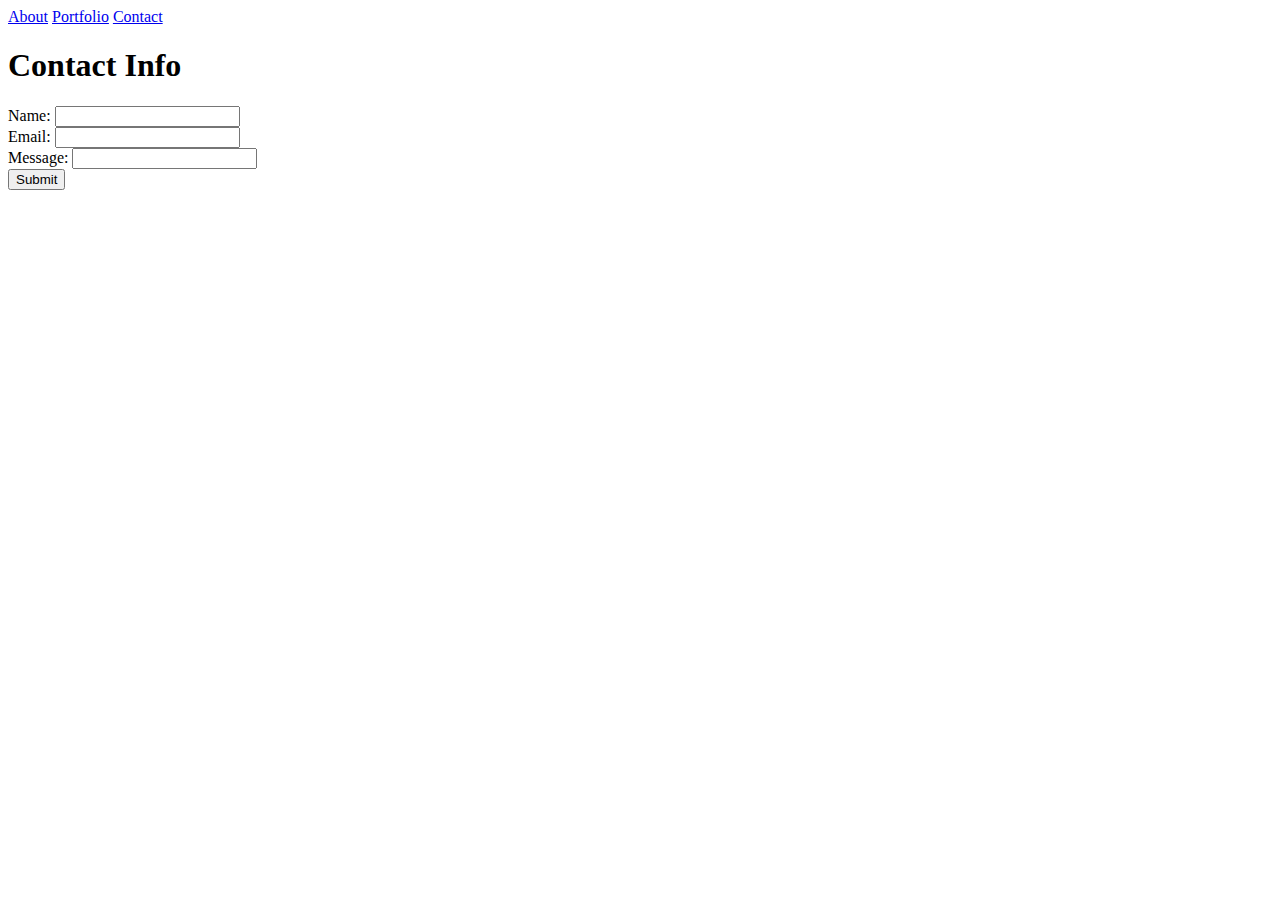
==== contact.html @ d14db07b "portolio" ====
<DOCTYPE>

    <html>
        <head>
                

        </head>

        <body>
                
            
            <div class="topnav">
                    <a href="index.html">About</a>
                    <a href="portfolio.html">Portfolio</a>
                    <a href="contact.html">Contact</a>

                 <h1> Contact Info</h1>
            </div>
        
    
            <form action="/action_page.php">
                Name: <input type="text" name="Name"><br>
                Email: <input type="text" name="Email"><br>
                Message: <input type="text" name="Message"><br>
                <input type="submit" value="Submit">
              </form>    

           

        </body>

    </html>


</DOCTYPE>
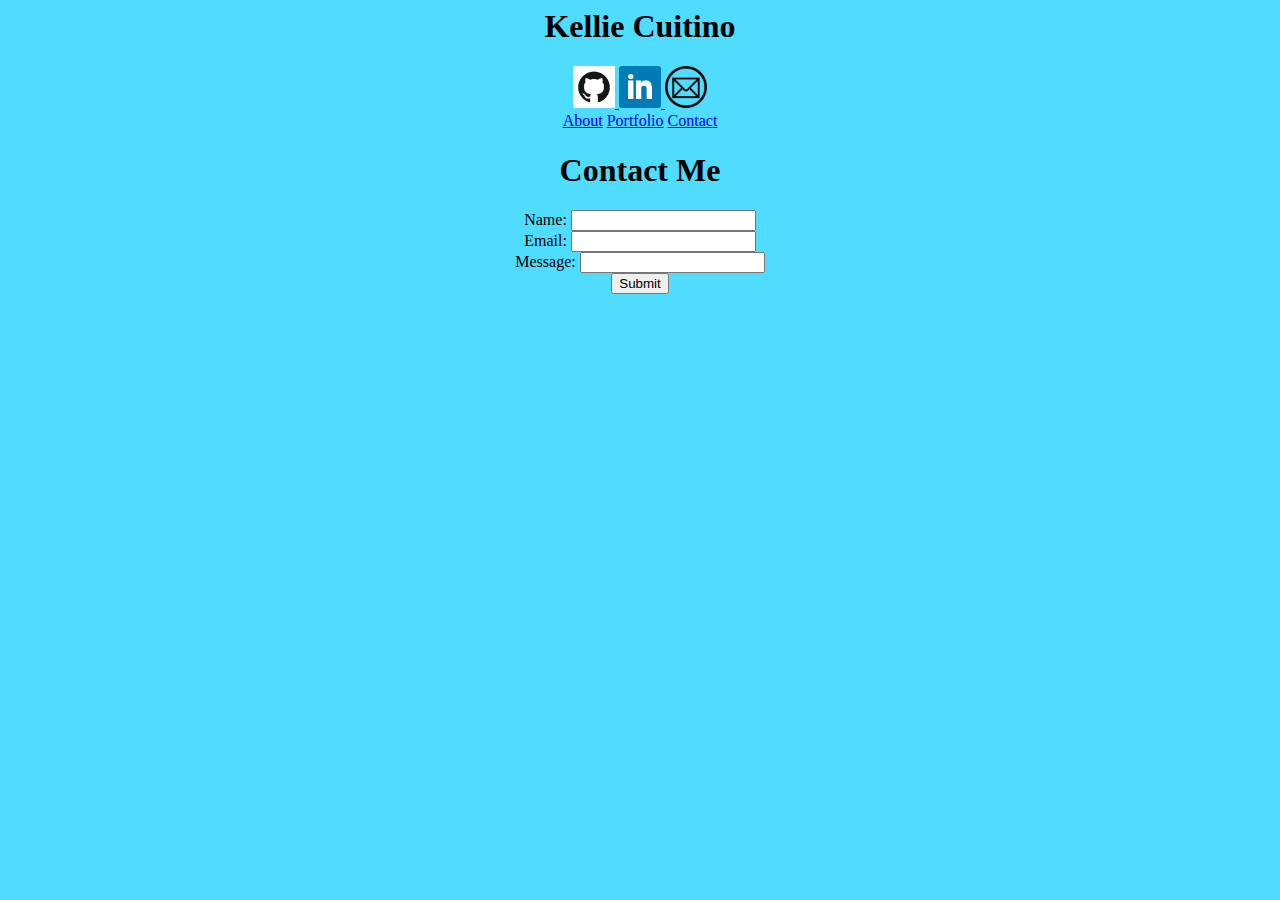
==== commit 38776628: "updatedportfolio" ====
--- a/contact.html
+++ b/contact.html
@@ -1,33 +1,53 @@
 <DOCTYPE>
 
     <html>
-        <head>
-                
 
-        </head>
+    <head>
+        <link rel="stylesheet" type="text/css" href="assets/css/style.css">
+    </head>
 
-        <body>
-                
-            
+    <body>
+        <div>
+            <h1> Kellie Cuitino</h1>
+            <div class="icons">
+                <a href="https://github.com/KellieC71">
+                    <img src="assets/images/GitHub-Mark.png" alt="github link" style="width:42px;height:42px;border:0;">
+                </a>
+                <a href="https://www.linkedin.com/in/kellie-cuitino-5b707056/">
+                    <img src="assets/images/square-linkedin-512.png" alt="linkedin link" style="width:42px;height:42px;border:0;">
+                </a>
+                <a href="mailto:kellie.cuitino@gmail.com">
+                    <img src="assets/images/email_PNG55.png" alt="email" style="width:42px;height:42px;border:0;">
+                </a>
+            </div>
+
+
             <div class="topnav">
-                    <a href="index.html">About</a>
-                    <a href="portfolio.html">Portfolio</a>
-                    <a href="contact.html">Contact</a>
+                <a href="index.html">About</a>
+                <a href="portfolio.html">Portfolio</a>
+                <a href="contact.html">Contact</a>
+            </div>
 
-                 <h1> Contact Info</h1>
-            </div>
-        
-    
+            <h1>Contact Me</h1>
+
+
             <form action="/action_page.php">
-                Name: <input type="text" name="Name"><br>
-                Email: <input type="text" name="Email"><br>
-                Message: <input type="text" name="Message"><br>
+                Name:
+                <input type="text" name="Name">
+                <br> Email:
+                <input type="text" name="Email">
+                <br> Message:
+                <input type="text" name="Message">
+                <br>
                 <input type="submit" value="Submit">
-              </form>    
+            </form>
 
-           
+        </div>
 
-        </body>
+
+
+
+    </body>
 
     </html>
 
--- a/assets/css/style.css
+++ b/assets/css/style.css
@@ -0,0 +1,11 @@
+img { width: 150px }
+body {
+  background-color: rgb(80, 220, 255);
+  text-align: center;  
+};
+
+p{
+  margin-left: 200px; 
+  margin-right: 200px; 
+};
+
